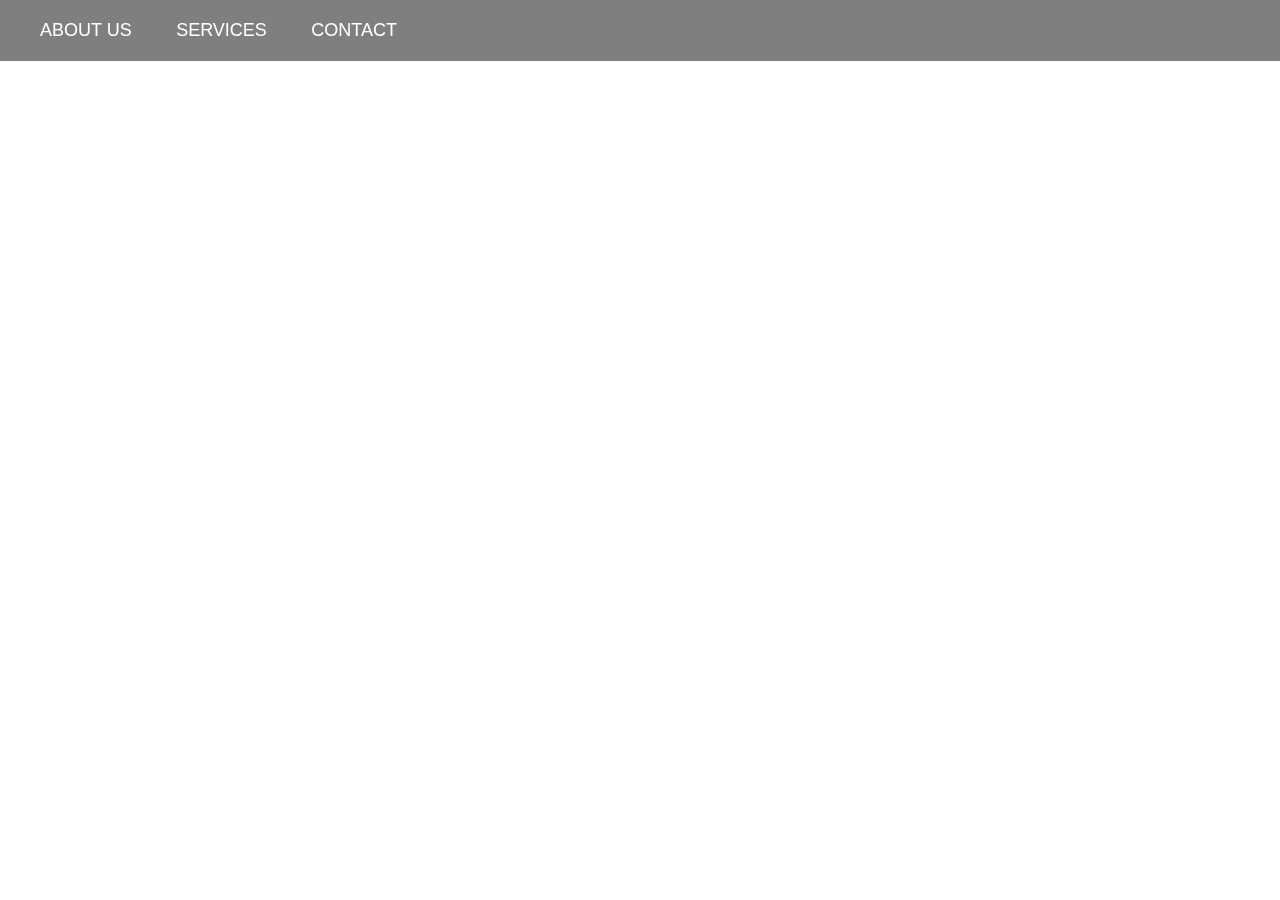
==== index.html @ 682aa498 "Update index.html" ====
<!DOCTYPE html>
<html lang="en">
<head>
    <meta charset="UTF-8">
    <meta name="viewport" content="width=device-width, initial-scale=1.0">
    <title>Speedstar Motors</title>
    <style>
        body, html {
            margin: 0;
            padding: 0;
            height: 100%;
            font-family: Arial, sans-serif;
        }

        #video-background {
            position: fixed;
            top: 0;
            left: 0;
            width: 100%;
            height: 100%;
            z-index: -1;
            overflow: hidden;
        }

        video {
            min-width: 100%;
            min-height: 100%;
            width: auto;
            height: auto;
            position: absolute;
            top: 50%;
            left: 50%;
            transform: translate(-50%, -50%);
            z-index: -1;
        }

        .navbar {
            position: fixed;
            top: 0;
            left: 0;
            width: 100%;
            background-color: rgba(0, 0, 0, 0.5);
            padding: 20px;
            box-sizing: border-box;
            z-index: 1;
        }

        .navbar a {
            color: #fff;
            text-decoration: none;
            margin: 0 20px;
            font-size: 18px;
            text-transform: uppercase;
        }

        .content {
            padding-top: 100px;
            text-align: center;
            color: #fff;
        }

        h1 {
            font-size: 48px;
        }

        p {
            font-size: 18px;
        }
    </style>
</head>
<body>
    <div id="video-background">
        <video autoplay muted loop>
            <source src="background-video.mp4" type="video/mp4">
            Your browser does not support the video tag.
        </video>
    </div>

    <div class="navbar">
        <a href="#about">About Us</a>
        <a href="#services">Services</a>
        <a href="#contact">Contact</a>
    </div>

    <div class="content" id="about">
        <h1>Welcome to Speedstar Motors</h1>
        <p>Your destination for high-performance vehicles</p>
    </div>

    <!-- Add more sections for Services, Contact, etc. -->

</body>
</html>
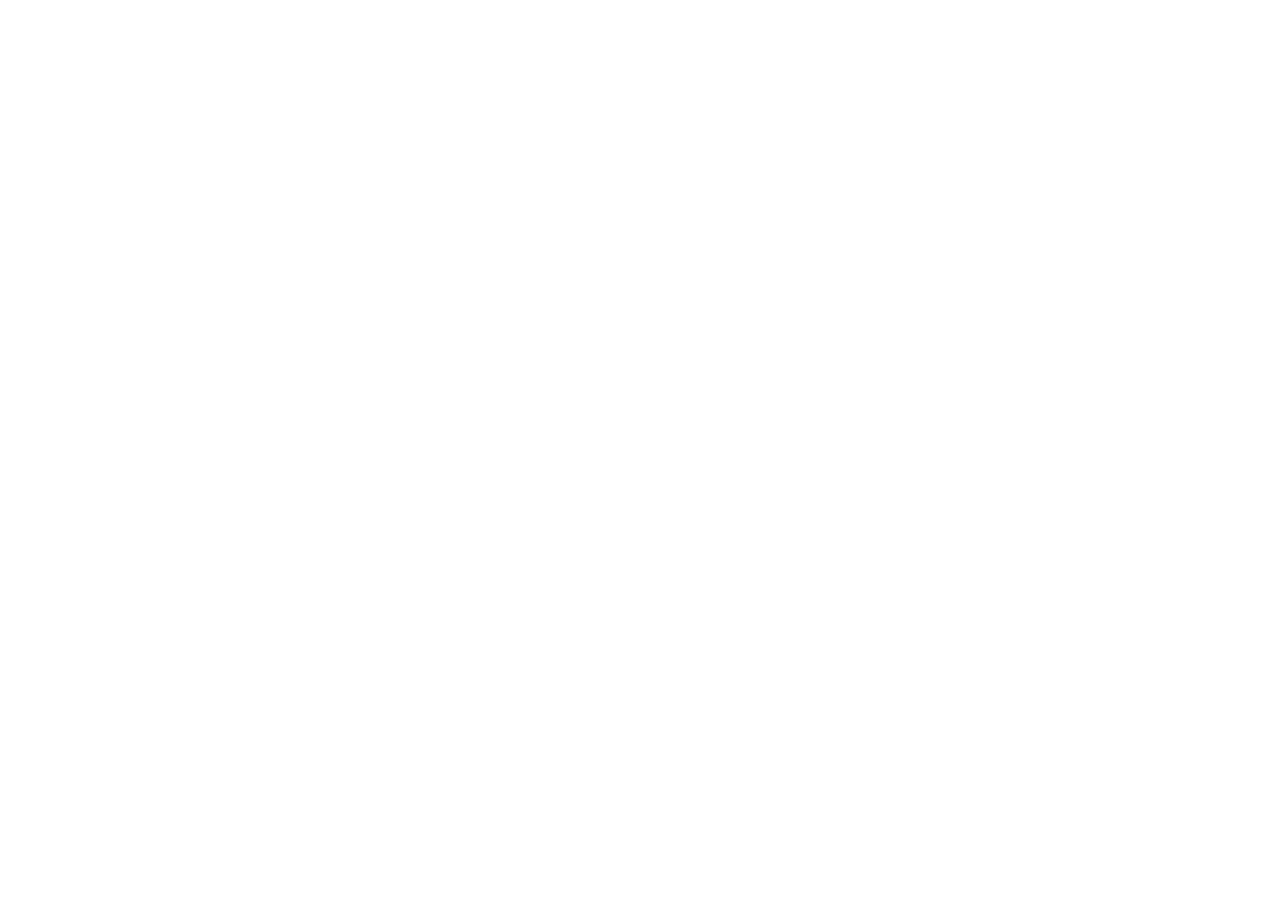
==== commit 86b9186d: "Update index.html" ====
--- a/index.html
+++ b/index.html
@@ -1,93 +1,66 @@
 <!DOCTYPE html>
 <html lang="en">
 <head>
-    <meta charset="UTF-8">
-    <meta name="viewport" content="width=device-width, initial-scale=1.0">
-    <title>Speedstar Motors</title>
-    <style>
-        body, html {
-            margin: 0;
-            padding: 0;
-            height: 100%;
-            font-family: Arial, sans-serif;
-        }
+<meta charset="UTF-8">
+<meta name="viewport" content="width=device-width, initial-scale=1.0">
+<title>Video Background</title>
+<style>
+    body, html {
+        margin: 0;
+        padding: 0;
+        height: 100%;
+    }
 
-        #video-background {
-            position: fixed;
-            top: 0;
-            left: 0;
-            width: 100%;
-            height: 100%;
-            z-index: -1;
-            overflow: hidden;
-        }
+    #video-background {
+        position: fixed;
+        top: 0;
+        left: 0;
+        width: 100%;
+        height: 100%;
+        z-index: -1;
+        overflow: hidden;
+    }
 
-        video {
-            min-width: 100%;
-            min-height: 100%;
-            width: auto;
-            height: auto;
-            position: absolute;
-            top: 50%;
-            left: 50%;
-            transform: translate(-50%, -50%);
-            z-index: -1;
-        }
+    video {
+        min-width: 100%;
+        min-height: 100%;
+        width: auto;
+        height: auto;
+        position: absolute;
+        top: 50%;
+        left: 50%;
+        transform: translate(-50%, -50%);
+        z-index: -1;
+    }
 
-        .navbar {
-            position: fixed;
-            top: 0;
-            left: 0;
-            width: 100%;
-            background-color: rgba(0, 0, 0, 0.5);
-            padding: 20px;
-            box-sizing: border-box;
-            z-index: 1;
-        }
+    .content {
+        position: relative;
+        z-index: 1;
+        text-align: center;
+        padding-top: 100px;
+        color: #fff;
+    }
 
-        .navbar a {
-            color: #fff;
-            text-decoration: none;
-            margin: 0 20px;
-            font-size: 18px;
-            text-transform: uppercase;
-        }
+    h1 {
+        font-size: 48px;
+    }
 
-        .content {
-            padding-top: 100px;
-            text-align: center;
-            color: #fff;
-        }
-
-        h1 {
-            font-size: 48px;
-        }
-
-        p {
-            font-size: 18px;
-        }
-    </style>
+    p {
+        font-size: 18px;
+    }
+</style>
 </head>
 <body>
-    <div id="video-background">
-        <video autoplay muted loop>
-            <source src="background-video.mp4" type="video/mp4">
-            Your browser does not support the video tag.
-        </video>
-    </div>
+<div id="video-background">
+    <video autoplay muted loop>
+        <source src="background-video.mp4" type="video/mp4">
+        Your browser does not support the video tag.
+    </video>
+</div>
 
-    <div class="navbar">
-        <a href="#about">About Us</a>
-        <a href="#services">Services</a>
-        <a href="#contact">Contact</a>
-    </div>
-
-    <div class="content" id="about">
-        <h1>Welcome to Speedstar Motors</h1>
-        <p>Your destination for high-performance vehicles</p>
-    </div>
-
-    <!-- Add more sections for Services, Contact, etc. -->
-
+<div class="content">
+    <h1>Welcome to Our Website</h1>
+    <p>This is some sample content for demonstration purposes.</p>
+</div>
 </body>
 </html>
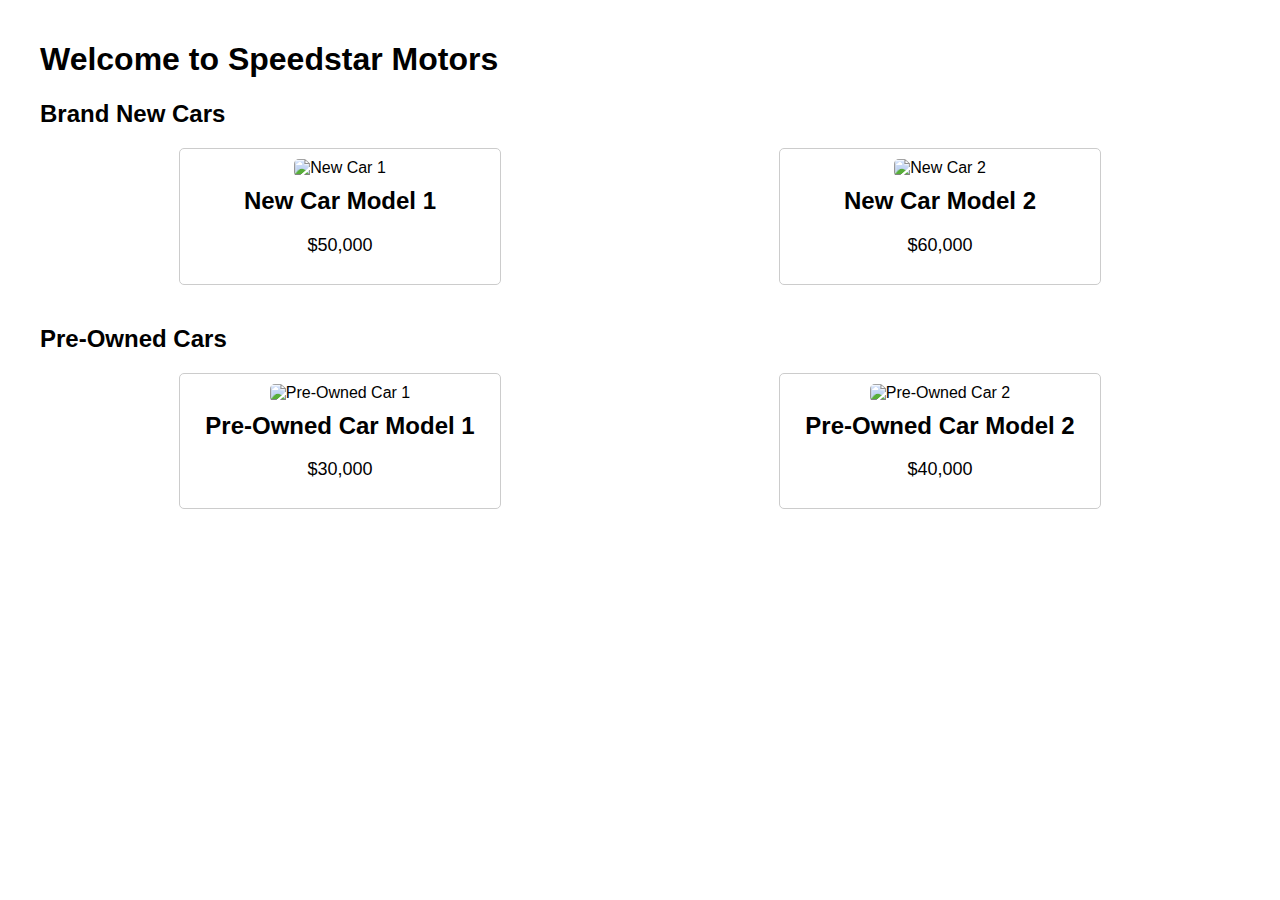
==== commit 8500024a: "Update index.html" ====
--- a/index.html
+++ b/index.html
@@ -1,66 +1,130 @@
 <!DOCTYPE html>
 <html lang="en">
 <head>
-<meta charset="UTF-8">
-<meta name="viewport" content="width=device-width, initial-scale=1.0">
-<title>Video Background</title>
-<style>
-    body, html {
-        margin: 0;
-        padding: 0;
-        height: 100%;
-    }
+    <meta charset="UTF-8">
+    <meta name="viewport" content="width=device-width, initial-scale=1.0">
+    <title>Speedstar Motors</title>
+    <style>
+        body {
+            font-family: Arial, sans-serif;
+            margin: 0;
+            padding: 0;
+        }
 
-    #video-background {
-        position: fixed;
-        top: 0;
-        left: 0;
-        width: 100%;
-        height: 100%;
-        z-index: -1;
-        overflow: hidden;
-    }
+        .container {
+            max-width: 1200px;
+            margin: 0 auto;
+            padding: 20px;
+        }
 
-    video {
-        min-width: 100%;
-        min-height: 100%;
-        width: auto;
-        height: auto;
-        position: absolute;
-        top: 50%;
-        left: 50%;
-        transform: translate(-50%, -50%);
-        z-index: -1;
-    }
+        .car-list {
+            display: flex;
+            flex-wrap: wrap;
+            justify-content: space-around;
+            list-style: none;
+            padding: 0;
+            margin: 0;
+        }
 
-    .content {
-        position: relative;
-        z-index: 1;
-        text-align: center;
-        padding-top: 100px;
-        color: #fff;
-    }
+        .car {
+            width: 300px;
+            margin-bottom: 20px;
+            border: 1px solid #ccc;
+            border-radius: 5px;
+            padding: 10px;
+            text-align: center;
+        }
 
-    h1 {
-        font-size: 48px;
-    }
+        .car img {
+            max-width: 100%;
+            height: auto;
+            border-radius: 5px;
+        }
 
-    p {
-        font-size: 18px;
-    }
-</style>
+        .car h2 {
+            margin-top: 10px;
+            font-size: 24px;
+        }
+
+        .car p {
+            font-size: 18px;
+            margin-top: 5px;
+        }
+    </style>
 </head>
 <body>
-<div id="video-background">
-    <video autoplay muted loop>
-        <source src="background-video.mp4" type="video/mp4">
-        Your browser does not support the video tag.
-    </video>
-</div>
+    <div class="container">
+        <h1>Welcome to Speedstar Motors</h1>
+        <h2>Brand New Cars</h2>
+        <ul class="car-list">
+            <li class="car">
+                <img src="new_car1.jpg" alt="New Car 1">
+                <h2>New Car Model 1</h2>
+                <p>$50,000</p>
+            </li>
+            <li class="car">
+                <img src="new_car2.jpg" alt="New Car 2">
+                <h2>New Car Model 2</h2>
+                <p>$60,000</p>
+            </li>
+            <!-- Add more brand new cars as needed -->
+        </ul>
 
-<div class="content">
-    <h1>Welcome to Our Website</h1>
-    <p>This is some sample content for demonstration purposes.</p>
-</div>
+        <h2>Pre-Owned Cars</h2>
+        <ul class="car-list">
+            <li class="car">
+                <img src="preowned_car1.jpg" alt="Pre-Owned Car 1">
+                <h2>Pre-Owned Car Model 1</h2>
+                <p>$30,000</p>
+            </li>
+            <li class="car">
+                <img src="preowned_car2.jpg" alt="Pre-Owned Car 2">
+                <h2>Pre-Owned Car Model 2</h2>
+                <p>$40,000</p>
+            </li>
+            <!-- Add more pre-owned cars as needed -->
+        </ul>
+    </div>
 </body>
 </html>
+
+
+
+
+
+
+
+
+
+
+
+
+
+
+
+
+
+
+
+
+
+
+
+
+
+
+
+
+
+
+
+
+
+
+
+
+
+
+
+
+
